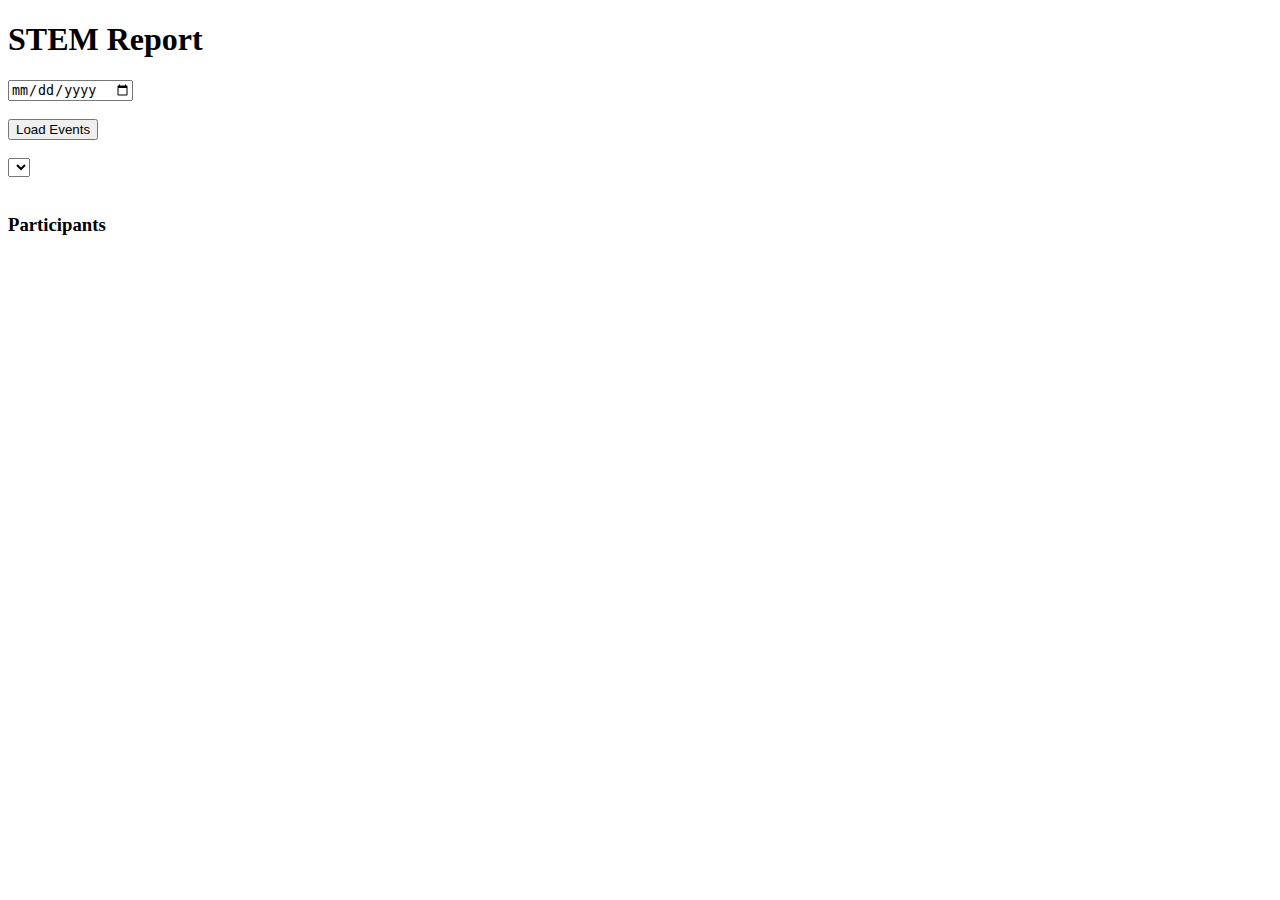
==== index.html @ 4982c0f4 "[20141206] Participant management" ====
<!DOCTYPE HTML>
<html>
    <head>
        <meta charset="utf-8" />
        <title> STEM </title>
        <link href="css/bootstrap.min.css" rel="stylesheet">
    </head>
    <body>
        <div class="container">
            <h1> STEM Report </h1>
            <input type="date" id="dateInput" class="form-control"  /> <br /><br />
            <button id="loadEvents" type="button" class="btn btn-primary"> Load Events </button><br /><br />
            <select class="form-control" id="events"> </select><br /><br />
            <h3>Participants</h3>
            <div id="participants"> </div><br />
            <h3 id="absentees-header" style="visibility:hidden">Absentees</h3>
            <div id="absentees"> </div>
        </div>

        <script src="js/jquery-2.1.1.min.js"></script>
        <script src="js/bootstrap.min.js"></script>

        <script>

            var events;
            var participants = [];
            var absentees = [];

            $("#loadEvents").click( function() {
                var date = $("#dateInput").val();
                $.ajax({
                    url: "http://localhost:5000/events",
                    dataType: "jsonp",
                    type: "POST",
                    jsonp: "callback",
                    data: {"date": date},
                    success: function(data) {
                        events = data.events;
                        $("#events").empty();
                        $.each(data.events, function(i, e) {
                           $("#events").append("<option class='events' value=" + i + ">[" + e.time + "] " + e.name + "</option><br />");
                        });
                    }
                });
            });

            $("#events").change(updateEvent);

            function updateEvent() {
                var idx = $("#events option:selected")[0].value;

                $.ajax({
                    url: "http://localhost:5000/people",
                    dataType: "jsonp",
                    type: "POST",
                    jsonp: "callback",
                    data: {"departments": events[idx].department.join()},
                    success: function(data) {
                        participants = [];
                        $.each(data.people, function(i, p) {
                            participants.push(p);
                        });
                        updatePeople();
                    }
                });
            }

            function updatePeople() {
                $("#participants").empty();
                $("#absentees").empty();
                $("#absentees-header").css("visibility","hidden");
                $.each(participants, function(i, p) {
                    $("#participants").append(addName(p, true));
                    $("#participants").append(" ");
                });
            }

            function presentDelete() {
                var id = $(this).parent().attr('id').substring(2);
                id = Number(id);
                $(this).parent().remove();
                var idx = indexOf(participants, function (p) {
                    return p._id === id;
                });
                if (idx < 0) return;
                var p = participants[idx];
                absentees.push(p);
                $("#absentees-header").css("visibility","visible");
                $("#absentees").append(addName(p, false));
                $("#absentees").append(" ");
                participants.splice(idx, 1);
            }


            function absentDelete() {
                var id = $(this).parent().attr('id').substring(3);
                id = Number(id);
                $(this).parent().remove();
                var idx = indexOf(absentees, function (p) {
                    return p._id === id;
                });
                if (idx < 0) return;
                absentees.splice(idx, 1);
                if (absentees.length < 1) {
                    $("#absentees-header").css("visibility","hidden");
                }
            }

            function absentRestore() {
                var id = $(this).parent().attr('id').substring(2);
                id = Number(id);
                $(this).parent().remove();
                var idx = indexOf(absentees, function (p) {
                    return p._id === id;
                });
                if (idx < 0) return;
                var p = absentees[idx];
                participants.push(p);
                $("#participants").append(addName(p, true));
                $("#participants").append(" ");
                absentees.splice(idx, 1);
            }

            function indexOf(arr, f) {
                for (var i = 0; i < arr.length; i++) {
                    if (f(arr[i])) return i;
                }
                return -1;
            }

            function addName(person, isPresent) {
                var $nameTag = $("<span class='label person'></span>");
                $nameTag.attr("id", "P-" + person._id);
                $nameTag.append("[" + person._id + "] " + person.name);
                var $deleteButton = $("<span class='glyphicon glyphicon-remove'></span>");
                if (isPresent) {
                    $nameTag.addClass("label-primary");
                    $deleteButton.addClass("present-delete");
                    $deleteButton.click(presentDelete);
                } else {
                    $nameTag.addClass("label-danger");
                    $deleteButton.addClass("absent-delete");
                    $deleteButton.click(absentDelete);
                }
                $nameTag.append(" ");
                $nameTag.append($deleteButton);
                if (!isPresent) {
                    $nameTag.append(" ");
                    var $restoreButton = $("<span class='glyphicon glyphicon-upload absent-restore'></span>");
                    $restoreButton.click(absentRestore);
                    $nameTag.append($restoreButton);
                }
                return $nameTag;
            }

        </script>
    </body>
</html>
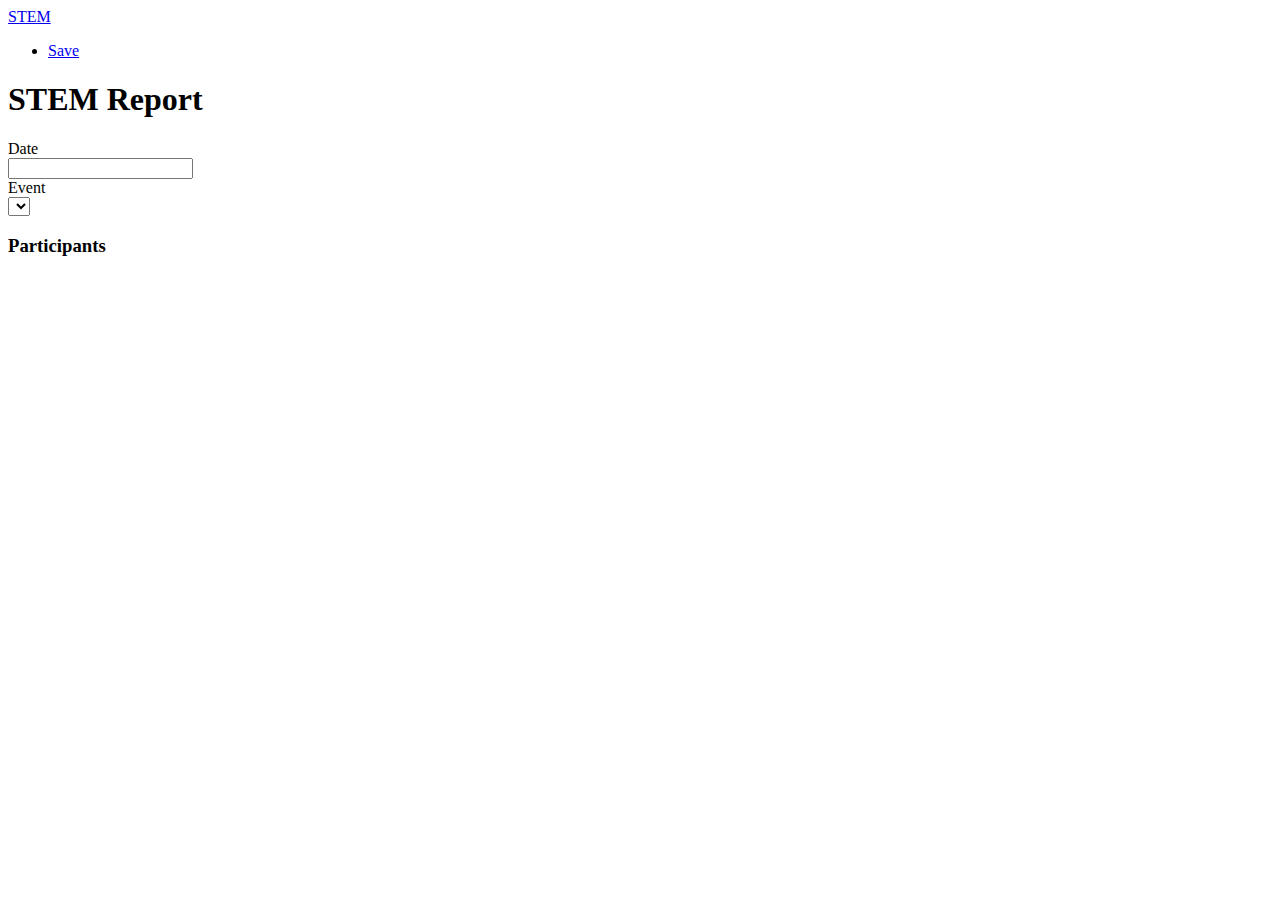
==== commit 465b2852: "[20140111] Register page update" ====
--- a/index.html
+++ b/index.html
@@ -3,156 +3,59 @@
     <head>
         <meta charset="utf-8" />
         <title> STEM </title>
-        <link href="css/bootstrap.min.css" rel="stylesheet">
+        <link href="css/bootstrap.min.css" rel="stylesheet" />
+        <link href="css/main.css" rel="stylesheet" />
+        <link href="css/jquery-ui.min.css" rel="stylesheet" />
+        <link href="css/jquery-ui.structure.min.css" rel="stylesheet" />
+        <link href="css/jquery-ui.theme.min.css" rel="stylesheet" />
     </head>
     <body>
+        <nav class="navbar navbar-default navbar-fixed-top">
+            <div class="navbar-header">
+                <a class="navbar-brand" href="#">STEM</a>
+            </div>
+            <div class="collapse navbar-collapse">
+                <ul class="nav navbar-nav">
+                    <li id="save-report"><a href="#" id="save">Save</a></li>
+                </ul>
+            </div>
+        </nav>
+        
         <div class="container">
             <h1> STEM Report </h1>
-            <input type="date" id="dateInput" class="form-control"  /> <br /><br />
-            <button id="loadEvents" type="button" class="btn btn-primary"> Load Events </button><br /><br />
-            <select class="form-control" id="events"> </select><br /><br />
+            <form class="form-horizontal">
+                <div class="form-group">
+                    <label for="dateInput" class="col-sm-2 control-label">Date</label>
+                    <div class="col-sm-10">
+                        <input type="text" id="dateInput" class="form-control"  />
+                    </div>
+                </div>
+                <div class="form-group">
+                    <label for="events" class="col-sm-2 control-label">Event</label>
+                    <div class="col-sm-10">
+                        <select class="form-control" id="events"> </select>
+                    </div>
+                </div>
+            </form>
             <h3>Participants</h3>
             <div id="participants"> </div><br />
             <h3 id="absentees-header" style="visibility:hidden">Absentees</h3>
             <div id="absentees"> </div>
         </div>
 
+        <div class="container container-agendas">
+            <h3>Agendas</h3>
+
+            <ul id="agenda-list">
+            </ul>
+
+            <div id="agendas">
+            </div>
+        </div>
+
         <script src="js/jquery-2.1.1.min.js"></script>
+        <script src="js/jquery-ui.min.js"></script>
         <script src="js/bootstrap.min.js"></script>
-
-        <script>
-
-            var events;
-            var participants = [];
-            var absentees = [];
-
-            $("#loadEvents").click( function() {
-                var date = $("#dateInput").val();
-                $.ajax({
-                    url: "http://localhost:5000/events",
-                    dataType: "jsonp",
-                    type: "POST",
-                    jsonp: "callback",
-                    data: {"date": date},
-                    success: function(data) {
-                        events = data.events;
-                        $("#events").empty();
-                        $.each(data.events, function(i, e) {
-                           $("#events").append("<option class='events' value=" + i + ">[" + e.time + "] " + e.name + "</option><br />");
-                        });
-                    }
-                });
-            });
-
-            $("#events").change(updateEvent);
-
-            function updateEvent() {
-                var idx = $("#events option:selected")[0].value;
-
-                $.ajax({
-                    url: "http://localhost:5000/people",
-                    dataType: "jsonp",
-                    type: "POST",
-                    jsonp: "callback",
-                    data: {"departments": events[idx].department.join()},
-                    success: function(data) {
-                        participants = [];
-                        $.each(data.people, function(i, p) {
-                            participants.push(p);
-                        });
-                        updatePeople();
-                    }
-                });
-            }
-
-            function updatePeople() {
-                $("#participants").empty();
-                $("#absentees").empty();
-                $("#absentees-header").css("visibility","hidden");
-                $.each(participants, function(i, p) {
-                    $("#participants").append(addName(p, true));
-                    $("#participants").append(" ");
-                });
-            }
-
-            function presentDelete() {
-                var id = $(this).parent().attr('id').substring(2);
-                id = Number(id);
-                $(this).parent().remove();
-                var idx = indexOf(participants, function (p) {
-                    return p._id === id;
-                });
-                if (idx < 0) return;
-                var p = participants[idx];
-                absentees.push(p);
-                $("#absentees-header").css("visibility","visible");
-                $("#absentees").append(addName(p, false));
-                $("#absentees").append(" ");
-                participants.splice(idx, 1);
-            }
-
-
-            function absentDelete() {
-                var id = $(this).parent().attr('id').substring(3);
-                id = Number(id);
-                $(this).parent().remove();
-                var idx = indexOf(absentees, function (p) {
-                    return p._id === id;
-                });
-                if (idx < 0) return;
-                absentees.splice(idx, 1);
-                if (absentees.length < 1) {
-                    $("#absentees-header").css("visibility","hidden");
-                }
-            }
-
-            function absentRestore() {
-                var id = $(this).parent().attr('id').substring(2);
-                id = Number(id);
-                $(this).parent().remove();
-                var idx = indexOf(absentees, function (p) {
-                    return p._id === id;
-                });
-                if (idx < 0) return;
-                var p = absentees[idx];
-                participants.push(p);
-                $("#participants").append(addName(p, true));
-                $("#participants").append(" ");
-                absentees.splice(idx, 1);
-            }
-
-            function indexOf(arr, f) {
-                for (var i = 0; i < arr.length; i++) {
-                    if (f(arr[i])) return i;
-                }
-                return -1;
-            }
-
-            function addName(person, isPresent) {
-                var $nameTag = $("<span class='label person'></span>");
-                $nameTag.attr("id", "P-" + person._id);
-                $nameTag.append("[" + person._id + "] " + person.name);
-                var $deleteButton = $("<span class='glyphicon glyphicon-remove'></span>");
-                if (isPresent) {
-                    $nameTag.addClass("label-primary");
-                    $deleteButton.addClass("present-delete");
-                    $deleteButton.click(presentDelete);
-                } else {
-                    $nameTag.addClass("label-danger");
-                    $deleteButton.addClass("absent-delete");
-                    $deleteButton.click(absentDelete);
-                }
-                $nameTag.append(" ");
-                $nameTag.append($deleteButton);
-                if (!isPresent) {
-                    $nameTag.append(" ");
-                    var $restoreButton = $("<span class='glyphicon glyphicon-upload absent-restore'></span>");
-                    $restoreButton.click(absentRestore);
-                    $nameTag.append($restoreButton);
-                }
-                return $nameTag;
-            }
-
-        </script>
+        <script src="js/main.js"></script>
     </body>
 </html>
--- a/css/main.css
+++ b/css/main.css
@@ -0,0 +1,17 @@
+.reason-text {
+    background-color: inherit;
+    border: 0px;
+    border-color: transparent;
+}
+
+.person {
+    font-size: 100%;
+}
+
+.container-agendas {
+    visibility: hidden;
+}
+
+.remove-agenda {
+    float: right;
+}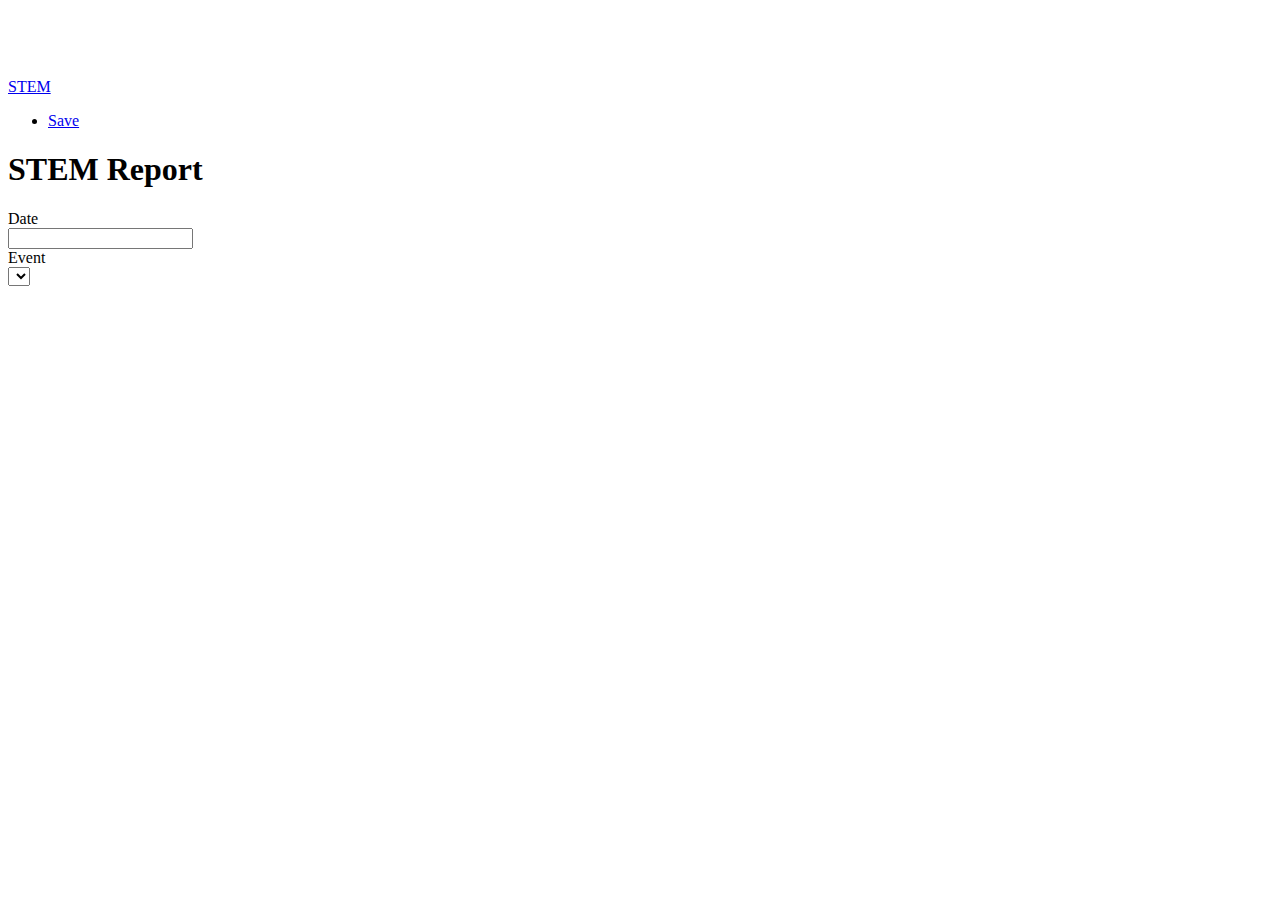
==== commit 6b1f50e9: "[20150118] Ready to Deploy" ====
--- a/index.html
+++ b/index.html
@@ -7,6 +7,7 @@
         <link href="css/main.css" rel="stylesheet" />
         <link href="css/jquery-ui.min.css" rel="stylesheet" />
         <link href="css/jquery-ui.structure.min.css" rel="stylesheet" />
+        <link href="css/jquery-ui-timepicker.css" rel="stylesheet" />
         <link href="css/jquery-ui.theme.min.css" rel="stylesheet" />
     </head>
     <body>
@@ -37,13 +38,23 @@
                     </div>
                 </div>
             </form>
-            <h3>Participants</h3>
+            <h3 id="participants-header" style="visibility:hidden">Participants</h3>
             <div id="participants"> </div><br />
             <h3 id="absentees-header" style="visibility:hidden">Absentees</h3>
             <div id="absentees"> </div>
         </div>
 
-        <div class="container container-agendas">
+        <div class="container container-prev-agendas" style="visibility:hidden">
+            <h3>Previous Agendas</h3>
+
+            <div id="prev-agenda-list">
+            </div>
+
+            <div id="prev-agendas">
+            </div>
+        </div>
+
+        <div class="container container-agendas" style="visibility:hidden">
             <h3>Agendas</h3>
 
             <ul id="agenda-list">
@@ -53,8 +64,49 @@
             </div>
         </div>
 
+        <div class="container container-next-meeting" style="visibility:hidden">
+            <h3>ToDo</h3>
+            <label>
+                <input type="checkbox" id="existing-event" />
+                Existing Event
+            </label>
+            <form class="form-horizontal">
+                <div class="form-group">
+                    <label for="date-next-event" class="col-sm-2 control-label">Date</label>
+                    <div class="col-sm-10">
+                        <input type="text" id="date-next-event" class="form-control"  />
+                    </div>
+                </div>
+                <div class="form-group">
+                    <label for="time-next-event" class="col-sm-2 control-label">Time</label>
+                    <div class="col-sm-10">
+                        <input type="text" id="time-next-event" class="form-control" />
+                    </div>
+                </div>
+                <div class="form-group">
+                    <label for="name-next-event" class="col-sm-2 control-label">Name</label>
+                    <div class="col-sm-10">
+                        <input type="text" id="name-next-event" class="form-control" />
+                    </div>
+                </div>
+                <div class="form-group">
+                    <label for="departments-next-event" class="col-sm-2 control-label">Departments</label>
+                    <div class="col-sm-10" id="departments-next-event"></div>
+                </div>
+            </form>
+            <h3>Next Agendas </h3>
+
+            <div id="next-agendas">
+            </div>
+            <button id="add-new-next-agenda" type="button" class="btn btn-primary btn-submit">Add Agenda</button>
+            <br /><br /><br />
+            <button id="save-next-event" type="button" class="btn btn-primary btn-submit">Save</button>
+            <button id="remove-next-event" type="button" class="btn btn-danger btn-submit">Remove</button>
+
+        </div>
         <script src="js/jquery-2.1.1.min.js"></script>
         <script src="js/jquery-ui.min.js"></script>
+        <script src="js/jquery-ui-timepicker.js"></script>
         <script src="js/bootstrap.min.js"></script>
         <script src="js/main.js"></script>
     </body>
--- a/css/main.css
+++ b/css/main.css
@@ -14,4 +14,22 @@
 
 .remove-agenda {
     float: right;
+}
+
+#participants {
+    line-height: 2em;
+}
+
+#absentees {
+    line-height: 2em;
+}
+
+body {
+    padding-top: 70px;
+}
+
+.btn-submit {
+    float: right;
+    margin-top: 20px;
+    margin-left: 10px;
 }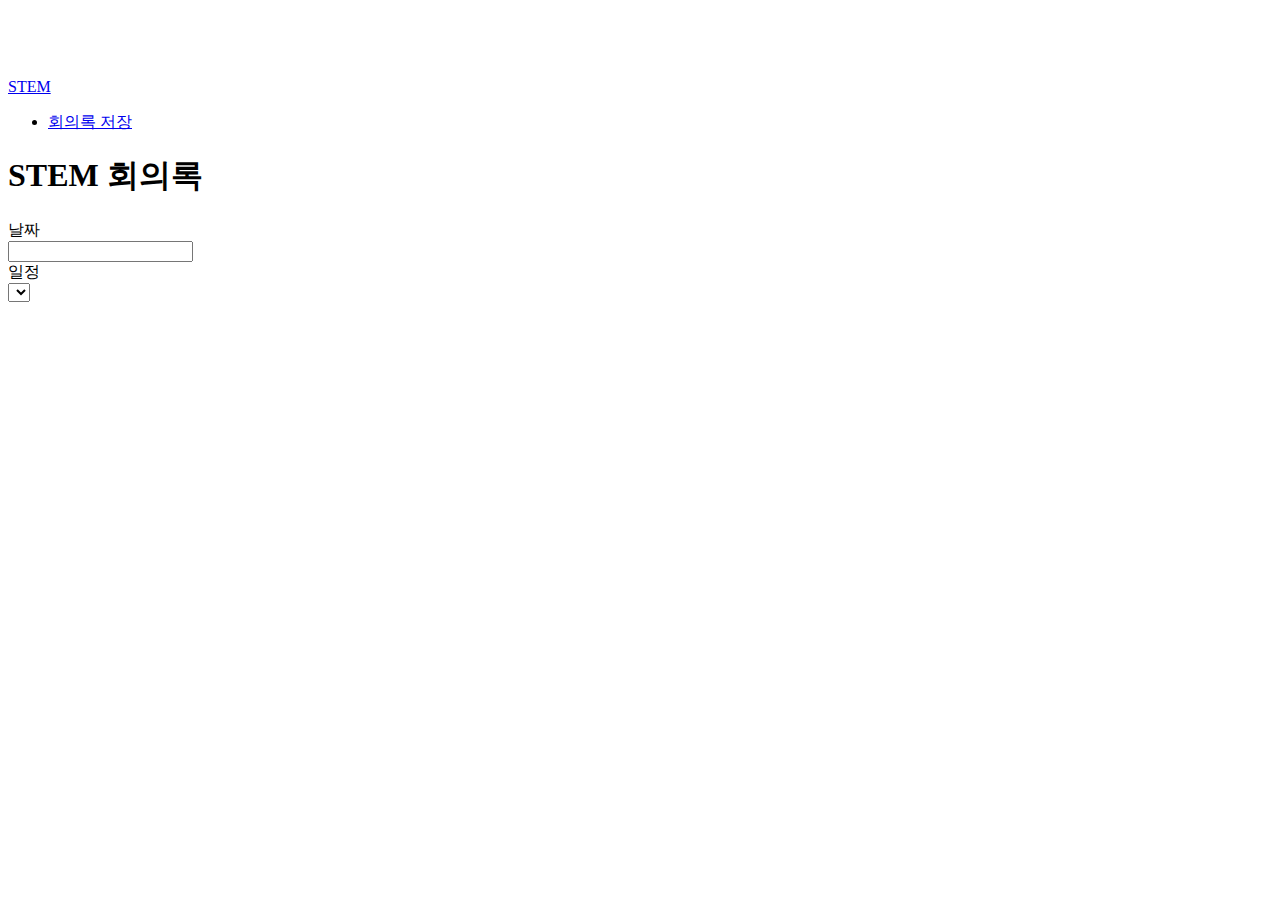
==== commit 0ec7b145: "[20150120] localization" ====
--- a/index.html
+++ b/index.html
@@ -17,35 +17,35 @@
             </div>
             <div class="collapse navbar-collapse">
                 <ul class="nav navbar-nav">
-                    <li id="save-report"><a href="#" id="save">Save</a></li>
+                    <li id="save-report"><a href="#" id="save">회의록 저장</a></li>
                 </ul>
             </div>
         </nav>
         
         <div class="container">
-            <h1> STEM Report </h1>
+            <h1> STEM 회의록 </h1>
             <form class="form-horizontal">
                 <div class="form-group">
-                    <label for="dateInput" class="col-sm-2 control-label">Date</label>
+                    <label for="dateInput" class="col-sm-2 control-label">날짜</label>
                     <div class="col-sm-10">
                         <input type="text" id="dateInput" class="form-control"  />
                     </div>
                 </div>
                 <div class="form-group">
-                    <label for="events" class="col-sm-2 control-label">Event</label>
+                    <label for="events" class="col-sm-2 control-label">일정</label>
                     <div class="col-sm-10">
                         <select class="form-control" id="events"> </select>
                     </div>
                 </div>
             </form>
-            <h3 id="participants-header" style="visibility:hidden">Participants</h3>
+            <h3 id="participants-header" style="visibility:hidden">참석자</h3>
             <div id="participants"> </div><br />
-            <h3 id="absentees-header" style="visibility:hidden">Absentees</h3>
+            <h3 id="absentees-header" style="visibility:hidden">불참자 및 사유</h3>
             <div id="absentees"> </div>
         </div>
 
         <div class="container container-prev-agendas" style="visibility:hidden">
-            <h3>Previous Agendas</h3>
+            <h3>지난 회의 추진사항 점검</h3>
 
             <div id="prev-agenda-list">
             </div>
@@ -55,7 +55,7 @@
         </div>
 
         <div class="container container-agendas" style="visibility:hidden">
-            <h3>Agendas</h3>
+            <h3>회의 안건</h3>
 
             <ul id="agenda-list">
             </ul>
@@ -65,43 +65,43 @@
         </div>
 
         <div class="container container-next-meeting" style="visibility:hidden">
-            <h3>ToDo</h3>
+            <h3>다음 일정</h3>
             <label>
                 <input type="checkbox" id="existing-event" />
-                Existing Event
+                기존 일정
             </label>
             <form class="form-horizontal">
                 <div class="form-group">
-                    <label for="date-next-event" class="col-sm-2 control-label">Date</label>
+                    <label for="date-next-event" class="col-sm-2 control-label">날짜</label>
                     <div class="col-sm-10">
                         <input type="text" id="date-next-event" class="form-control"  />
                     </div>
                 </div>
                 <div class="form-group">
-                    <label for="time-next-event" class="col-sm-2 control-label">Time</label>
+                    <label for="time-next-event" class="col-sm-2 control-label">시간</label>
                     <div class="col-sm-10">
                         <input type="text" id="time-next-event" class="form-control" />
                     </div>
                 </div>
                 <div class="form-group">
-                    <label for="name-next-event" class="col-sm-2 control-label">Name</label>
+                    <label for="name-next-event" class="col-sm-2 control-label">일정 이름</label>
                     <div class="col-sm-10">
                         <input type="text" id="name-next-event" class="form-control" />
                     </div>
                 </div>
                 <div class="form-group">
-                    <label for="departments-next-event" class="col-sm-2 control-label">Departments</label>
+                    <label for="departments-next-event" class="col-sm-2 control-label">참여 부서</label>
                     <div class="col-sm-10" id="departments-next-event"></div>
                 </div>
             </form>
-            <h3>Next Agendas </h3>
+            <h3>추진 사항</h3>
 
             <div id="next-agendas">
             </div>
-            <button id="add-new-next-agenda" type="button" class="btn btn-primary btn-submit">Add Agenda</button>
+            <button id="add-new-next-agenda" type="button" class="btn btn-primary btn-submit">안건 추가</button>
             <br /><br /><br />
-            <button id="save-next-event" type="button" class="btn btn-primary btn-submit">Save</button>
-            <button id="remove-next-event" type="button" class="btn btn-danger btn-submit">Remove</button>
+            <button id="save-next-event" type="button" class="btn btn-primary btn-submit">다음 일정 저장</button>
+            <button id="remove-next-event" type="button" class="btn btn-danger btn-submit">다음 일정 삭제</button>
 
         </div>
         <script src="js/jquery-2.1.1.min.js"></script>
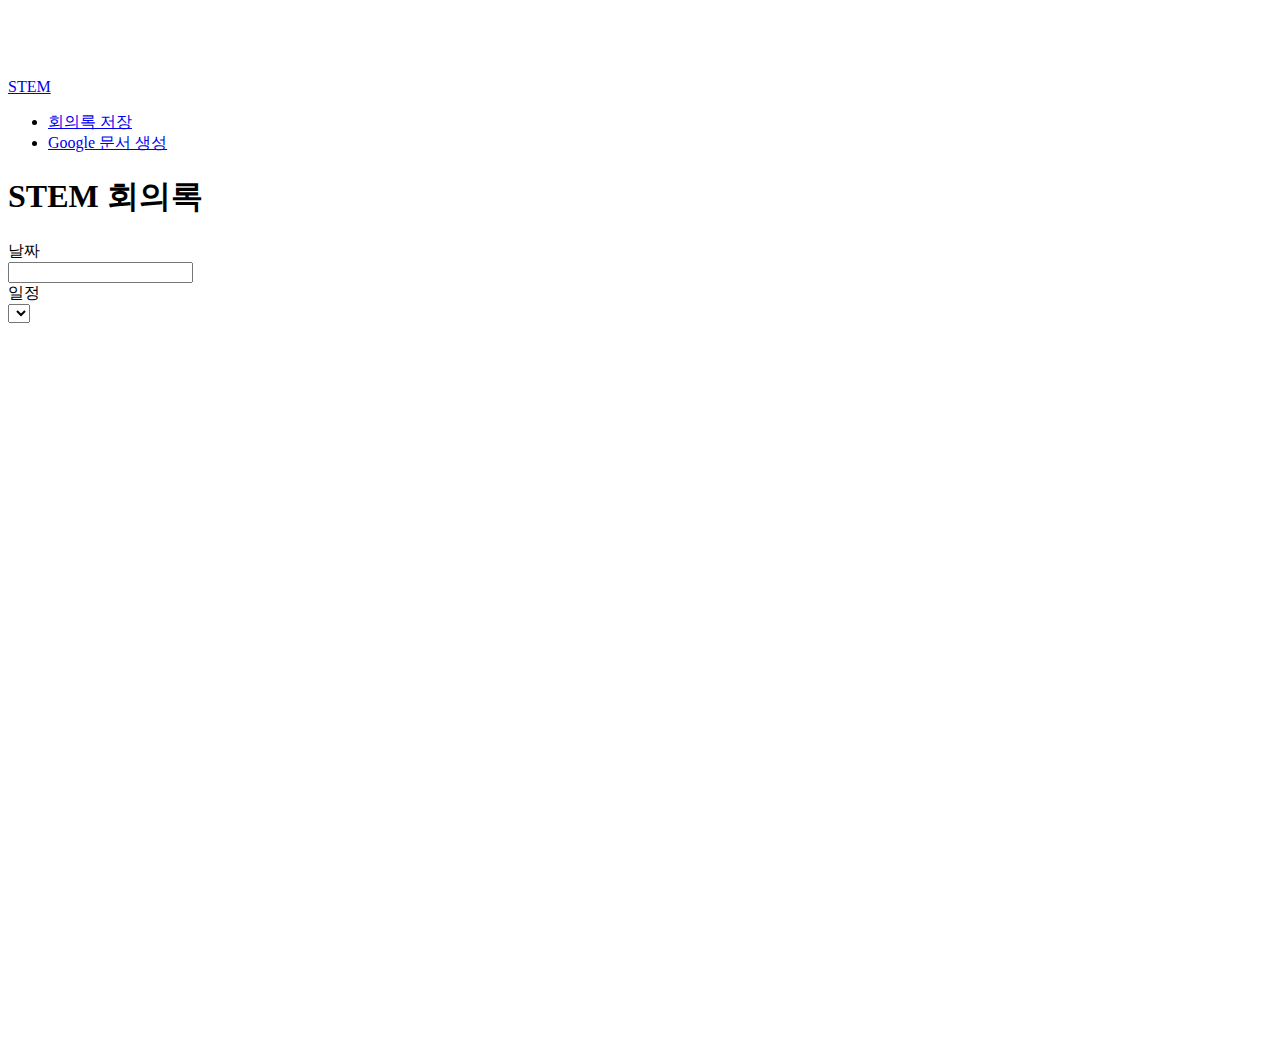
==== commit edccf093: "[20150509] Google script" ====
--- a/index.html
+++ b/index.html
@@ -18,6 +18,7 @@
             <div class="collapse navbar-collapse">
                 <ul class="nav navbar-nav">
                     <li id="save-report"><a href="#" id="save">회의록 저장</a></li>
+                    <li id="generate-document"><a href="#" id="generate">Google 문서 생성</a></li>
                 </ul>
             </div>
         </nav>
@@ -42,6 +43,17 @@
             <div id="participants"> </div><br />
             <h3 id="absentees-header" style="visibility:hidden">불참자 및 사유</h3>
             <div id="absentees"> </div>
+        </div>
+
+        <div class="container container-meeting-info" style="visibility:hidden">
+            <form class="form-horizontal">
+                <div class="form-group">
+                    <label for="scribe" class="col-sm-2 control-label">서기</label>
+                    <div class="col-sm-10">
+                        <input type="text" id="scribe" class="form-control" />
+                    </div>
+                </div>
+            </form>
         </div>
 
         <div class="container container-prev-agendas" style="visibility:hidden">
@@ -108,6 +120,8 @@
         <script src="js/jquery-ui.min.js"></script>
         <script src="js/jquery-ui-timepicker.js"></script>
         <script src="js/bootstrap.min.js"></script>
+        <script src="ckeditor/ckeditor.js"></script>
+        <script src="ckeditor/adapters/jquery.js"></script>
         <script src="js/main.js"></script>
     </body>
 </html>
--- a/css/main.css
+++ b/css/main.css
@@ -10,6 +10,9 @@
 
 .container-agendas {
     visibility: hidden;
+}
+.container-meeting-info {
+    padding-top: 50px;
 }
 
 .remove-agenda {
@@ -32,4 +35,9 @@
     float: right;
     margin-top: 20px;
     margin-left: 10px;
+}
+
+.editor {
+    min-height: 100px;
+    background-color: #F7F7F9;
 }